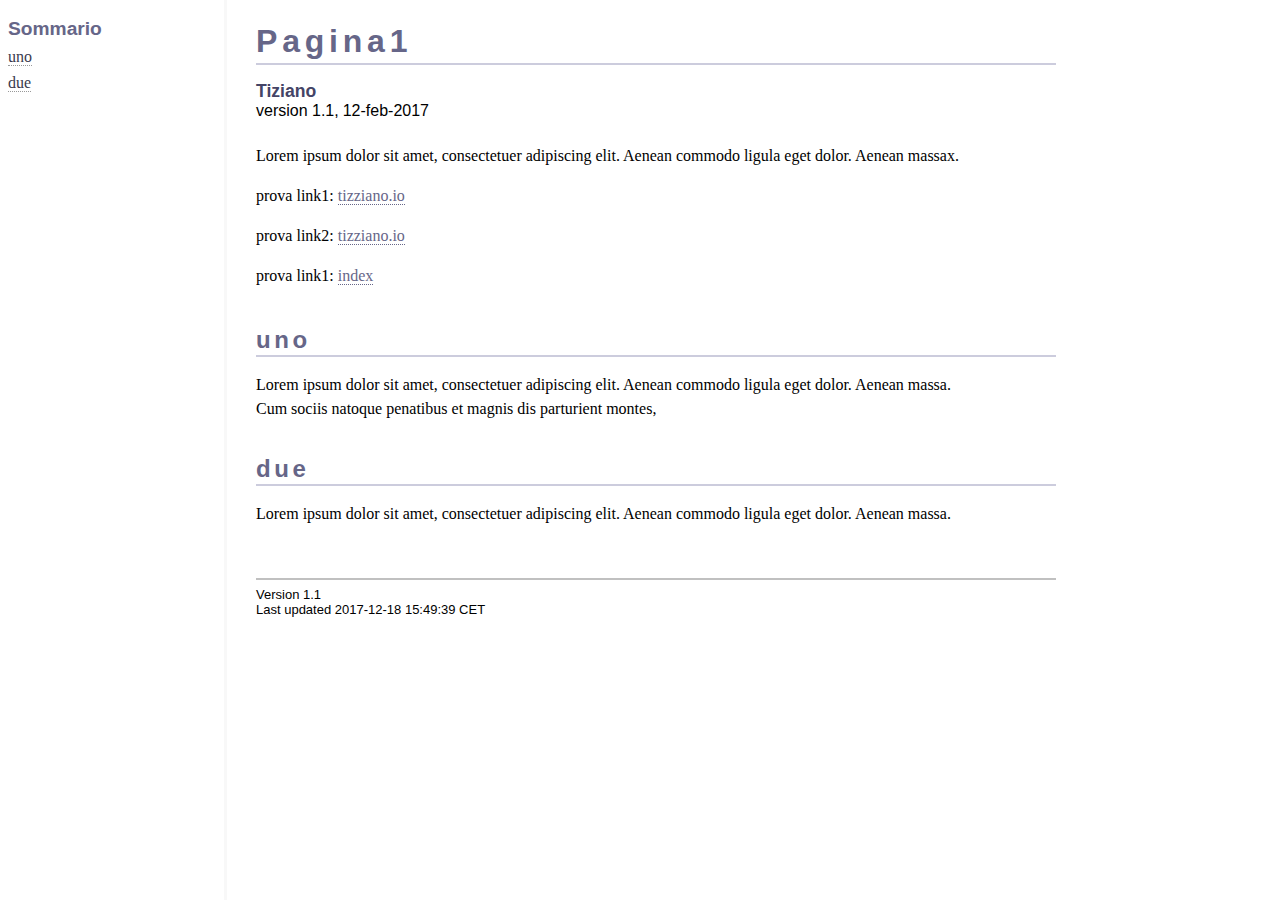
==== docs/pagina1.html @ 645f0b70 "prova pagina1" ====
<!DOCTYPE html PUBLIC "-//W3C//DTD XHTML 1.1//EN"
    "http://www.w3.org/TR/xhtml11/DTD/xhtml11.dtd">
<html xmlns="http://www.w3.org/1999/xhtml" xml:lang="it">
<head>
<meta http-equiv="Content-Type" content="application/xhtml+xml; charset=UTF-8" />
<meta name="generator" content="AsciiDoc 8.6.9" />
<title>Pagina1</title>
<style type="text/css">
/*
 * AsciiDoc 'volnitsky' theme for xhtml11 and html5 backends.
 * Based on css from http://volnitsky.com, which was in turn based on default
 * theme from AsciiDoc
 *
 * FIXME: The styling is still a bit rough in places.
 *
 */

/* Default font. */
body {
  font-family: Georgia,"Times New Roman",Times,serif;
}

/* Title font. */
h1, h2, h3, h4, h5, h6,
div.title, caption.title,
thead, p.table.header,
#toctitle,
#author, #revnumber, #revdate, #revremark,
#footer {
  font-family: Candara,Arial,sans-serif;
}


#toc a {
    border-bottom: 1px dotted #999999;
    color: #3A3A4D !important;
    text-decoration: none !important;
}
#toc a:hover {
    border-bottom: 1px solid #6D4100;
    color: #6D4100 !important;
    text-decoration: none !important;
}
a { color: #666688; text-decoration: none; border-bottom: 1px dotted #666688; }
a:visited { color: #615FA0; border-bottom: 1px dotted #615FA0; }
a:hover { color: #6D4100; border-bottom: 1px solid #6D4100; }

em {
  font-style: italic;
  color: #444466;
}

strong {
  font-weight: bold;
  color: #444466;
}

h1, h2, h3, h4, h5, h6 {
  color: #666688;
  margin-bottom: 0.5em;
  line-height: 1.3;
  letter-spacing:+0.15em;
}

h1, h2, h3 { border-bottom: 2px solid #ccd; }
h2 { padding-top: 0.5em; }
h3 { float: left; }
h3 + * { clear: left; }

div.sectionbody {
  margin-left: 0;
}

hr {
  border: 1px solid #444466;
}

p {
  margin-top: 0.5em;
  margin-bottom: 0.5em;
}

ul, ol, li > p {
  margin-top: 0;
}

pre {
  padding: 0;
  margin: 0;
}

#author {
  color: #444466;
  font-weight: bold;
  font-size: 1.1em;
}

#footer {
  font-size: small;
  border-top: 2px solid silver;
  padding-top: 0.5em;
  margin-top: 4.0em;
}

#footer-text {
  float: left;
  padding-bottom: 0.5em;
}

#footer-badges {
  float: right;
  padding-bottom: 0.5em;
}

#preamble {
  margin-top: 1.5em;
  margin-bottom: 1.5em;
}

div.tableblock, div.imageblock, div.exampleblock, div.verseblock,
div.quoteblock, div.literalblock, div.listingblock, div.sidebarblock,
div.admonitionblock {
  margin-top: 1.5em;
  margin-bottom: 1.5em;
}

div.admonitionblock {
  margin-top: 2.5em;
  margin-bottom: 2.5em;
}

div.content { /* Block element content. */
  padding: 0;
}

/* Block element titles. */
div.title, caption.title {
  color: #444466;
  font-weight: bold;
  text-align: left;
  margin-top: 1.0em;
  margin-bottom: 0.5em;
}
div.title + * {
  margin-top: 0;
}

td div.title:first-child {
  margin-top: 0.0em;
}
div.content div.title:first-child {
  margin-top: 0.0em;
}
div.content + div.title {
  margin-top: 0.0em;
}

div.sidebarblock > div.content {
  background: #ffffee;
  border: 1px solid silver;
  padding: 0.5em;
}

div.listingblock > div.content {
  border: 1px solid silver;
  background: #f4f4f4;
  padding: 0.5em;
}

div.quoteblock {
  padding-left: 2.0em;
  margin-right: 10%;
}
div.quoteblock > div.attribution {
  padding-top: 0.5em;
  text-align: right;
}

div.verseblock {
  padding-left: 2.0em;
  margin-right: 10%;
}
div.verseblock > pre.content {
  font-family: inherit;
}
div.verseblock > div.attribution {
  padding-top: 0.75em;
  text-align: left;
}
/* DEPRECATED: Pre version 8.2.7 verse style literal block. */
div.verseblock + div.attribution {
  text-align: left;
}

div.admonitionblock .icon {
  vertical-align: top;
  font-size: 1.1em;
  font-weight: bold;
  text-decoration: underline;
  color: #444466;
  padding-right: 0.5em;
}
div.admonitionblock td.content {
  padding-left: 0.5em;
  border-left: 2px solid silver;
}

div.exampleblock > div.content {
  border-left: 2px solid silver;
  padding: 0.5em;
}

div.imageblock div.content { padding-left: 0; }
span.image img { border-style: none; }
a.image:visited { color: white; }

dl {
  margin-top: 0.8em;
  margin-bottom: 0.8em;
}
dt {
  margin-top: 0.5em;
  margin-bottom: 0;
  font-style: normal;
  color: #444466;
}
dd > *:first-child {
  margin-top: 0.1em;
}

ul, ol {
    list-style-position: outside;
}
ol.arabic {
  list-style-type: decimal;
}
ol.loweralpha {
  list-style-type: lower-alpha;
}
ol.upperalpha {
  list-style-type: upper-alpha;
}
ol.lowerroman {
  list-style-type: lower-roman;
}
ol.upperroman {
  list-style-type: upper-roman;
}

div.compact ul, div.compact ol,
div.compact p, div.compact p,
div.compact div, div.compact div {
  margin-top: 0.1em;
  margin-bottom: 0.1em;
}

div.tableblock > table {
  border: 3px solid #444466;
}
thead {
  font-weight: bold;
  color: #444466;
}
tfoot {
  font-weight: bold;
}
td > div.verse {
  white-space: pre;
}
p.table {
  margin-top: 0;
}
/* Because the table frame attribute is overriden by CSS in most browsers. */
div.tableblock > table[frame="void"] {
  border-style: none;
}
div.tableblock > table[frame="hsides"] {
  border-left-style: none;
  border-right-style: none;
}
div.tableblock > table[frame="vsides"] {
  border-top-style: none;
  border-bottom-style: none;
}


div.hdlist {
  margin-top: 0.8em;
  margin-bottom: 0.8em;
}
div.hdlist tr {
  padding-bottom: 15px;
}
dt.hdlist1.strong, td.hdlist1.strong {
  font-weight: bold;
}
td.hdlist1 {
  vertical-align: top;
  font-style: normal;
  padding-right: 0.8em;
  color: #444466;
}
td.hdlist2 {
  vertical-align: top;
}
div.hdlist.compact tr {
  margin: 0;
  padding-bottom: 0;
}

.comment {
  background: yellow;
}

@media print {
  #footer-badges { display: none; }
}

#toctitle {
  color: #666688;
  font-size: 1.2em;
  font-weight: bold;
  margin-top: 1.0em;
  margin-bottom: 0.1em;
}

div.toclevel1, div.toclevel2, div.toclevel3, div.toclevel4 { margin-top: 0; margin-bottom: 0; }
div.toclevel1 { margin-top: 0.3em; margin-left: 0; font-size: 1.0em; }
div.toclevel2 { margin-top: 0.25em; margin-left: 2em; font-size: 0.9em; }
div.toclevel3 { margin-left: 4em; font-size: 0.8em; }
div.toclevel4 { margin-left: 6em; font-size: 0.8em; }

body {
  margin: 1em 5%;
  max-width:  55em;
  padding-left: 0;

}

.monospaced, tt, div.listingblock > div.content {
  font-family:  Consolas, "Andale Mono", "Courier New", monospace;
  color: #004400;
  background: #f4f4f4;
  max-width: 80em;
  line-height: 1.2em;
}

.paragraph p  {
  line-height: 1.5em;
  margin-top: 1em;
}

.paragraph p, li, dd, .content { max-width: 45em; }
.admonitionblock               { max-width: 35em; }

div.sectionbody div.ulist > ul > li {
  list-style-type: square;
  color: #aaa;
}
  div.sectionbody div.ulist >  ul > li > * {
    color: black;
    /*font-size: 50%;*/
  }


div.sectionbody div.ulist > ul > li div.ulist > ul > li {
  color: #ccd ;
}
  div.sectionbody div.ulist > ul > li div.ulist > ul > li > * {
    color: black ;
  }

em {
  font-style: normal ! important;
  font-weight: bold ! important;
  color: #662222   ! important;
  letter-spacing:+0.08em ! important;
}


/*
 * html5 specific
 *
 * */

table.tableblock {
  margin-top: 1.0em;
  margin-bottom: 1.5em;
}
thead, p.tableblock.header {
  font-weight: bold;
  color: #666688;
}
p.tableblock {
  margin-top: 0;
}
table.tableblock {
  border-width: 3px;
  border-spacing: 0px;
  border-style: solid;
  border-color: #444466;
  border-collapse: collapse;
}
th.tableblock, td.tableblock {
  border-width: 1px;
  padding: 4px;
  border-style: solid;
  border-color: #444466;
}

table.tableblock.frame-topbot {
  border-left-style: hidden;
  border-right-style: hidden;
}
table.tableblock.frame-sides {
  border-top-style: hidden;
  border-bottom-style: hidden;
}
table.tableblock.frame-none {
  border-style: hidden;
}

th.tableblock.halign-left, td.tableblock.halign-left {
  text-align: left;
}
th.tableblock.halign-center, td.tableblock.halign-center {
  text-align: center;
}
th.tableblock.halign-right, td.tableblock.halign-right {
  text-align: right;
}

th.tableblock.valign-top, td.tableblock.valign-top {
  vertical-align: top;
}
th.tableblock.valign-middle, td.tableblock.valign-middle {
  vertical-align: middle;
}
th.tableblock.valign-bottom, td.tableblock.valign-bottom {
  vertical-align: bottom;
}




@media screen {
  body {
    max-width: 50em; /* approximately 80 characters wide */
    margin-left: 16em;
  }

  #toc {
    position: fixed;
    top: 0;
    left: 0;
    bottom: 0;
    width: 13em;
    padding: 0.5em;
    padding-bottom: 1.5em;
    margin: 0;
    overflow: auto;
    border-right: 3px solid #f8f8f8;
    background-color: white;
  }

  #toc .toclevel1 {
    margin-top: 0.5em;
  }

  #toc .toclevel2 {
    margin-top: 0.25em;
    display: list-item;
    color: #aaaaaa;
  }

  #toctitle {
    margin-top: 0.5em;
  }
}
</style>
<script type="text/javascript">
/*<![CDATA[*/
var asciidoc = {  // Namespace.

/////////////////////////////////////////////////////////////////////
// Table Of Contents generator
/////////////////////////////////////////////////////////////////////

/* Author: Mihai Bazon, September 2002
 * http://students.infoiasi.ro/~mishoo
 *
 * Table Of Content generator
 * Version: 0.4
 *
 * Feel free to use this script under the terms of the GNU General Public
 * License, as long as you do not remove or alter this notice.
 */

 /* modified by Troy D. Hanson, September 2006. License: GPL */
 /* modified by Stuart Rackham, 2006, 2009. License: GPL */

// toclevels = 1..4.
toc: function (toclevels) {

  function getText(el) {
    var text = "";
    for (var i = el.firstChild; i != null; i = i.nextSibling) {
      if (i.nodeType == 3 /* Node.TEXT_NODE */) // IE doesn't speak constants.
        text += i.data;
      else if (i.firstChild != null)
        text += getText(i);
    }
    return text;
  }

  function TocEntry(el, text, toclevel) {
    this.element = el;
    this.text = text;
    this.toclevel = toclevel;
  }

  function tocEntries(el, toclevels) {
    var result = new Array;
    var re = new RegExp('[hH]([1-'+(toclevels+1)+'])');
    // Function that scans the DOM tree for header elements (the DOM2
    // nodeIterator API would be a better technique but not supported by all
    // browsers).
    var iterate = function (el) {
      for (var i = el.firstChild; i != null; i = i.nextSibling) {
        if (i.nodeType == 1 /* Node.ELEMENT_NODE */) {
          var mo = re.exec(i.tagName);
          if (mo && (i.getAttribute("class") || i.getAttribute("className")) != "float") {
            result[result.length] = new TocEntry(i, getText(i), mo[1]-1);
          }
          iterate(i);
        }
      }
    }
    iterate(el);
    return result;
  }

  var toc = document.getElementById("toc");
  if (!toc) {
    return;
  }

  // Delete existing TOC entries in case we're reloading the TOC.
  var tocEntriesToRemove = [];
  var i;
  for (i = 0; i < toc.childNodes.length; i++) {
    var entry = toc.childNodes[i];
    if (entry.nodeName.toLowerCase() == 'div'
     && entry.getAttribute("class")
     && entry.getAttribute("class").match(/^toclevel/))
      tocEntriesToRemove.push(entry);
  }
  for (i = 0; i < tocEntriesToRemove.length; i++) {
    toc.removeChild(tocEntriesToRemove[i]);
  }

  // Rebuild TOC entries.
  var entries = tocEntries(document.getElementById("content"), toclevels);
  for (var i = 0; i < entries.length; ++i) {
    var entry = entries[i];
    if (entry.element.id == "")
      entry.element.id = "_toc_" + i;
    var a = document.createElement("a");
    a.href = "#" + entry.element.id;
    a.appendChild(document.createTextNode(entry.text));
    var div = document.createElement("div");
    div.appendChild(a);
    div.className = "toclevel" + entry.toclevel;
    toc.appendChild(div);
  }
  if (entries.length == 0)
    toc.parentNode.removeChild(toc);
},


/////////////////////////////////////////////////////////////////////
// Footnotes generator
/////////////////////////////////////////////////////////////////////

/* Based on footnote generation code from:
 * http://www.brandspankingnew.net/archive/2005/07/format_footnote.html
 */

footnotes: function () {
  // Delete existing footnote entries in case we're reloading the footnodes.
  var i;
  var noteholder = document.getElementById("footnotes");
  if (!noteholder) {
    return;
  }
  var entriesToRemove = [];
  for (i = 0; i < noteholder.childNodes.length; i++) {
    var entry = noteholder.childNodes[i];
    if (entry.nodeName.toLowerCase() == 'div' && entry.getAttribute("class") == "footnote")
      entriesToRemove.push(entry);
  }
  for (i = 0; i < entriesToRemove.length; i++) {
    noteholder.removeChild(entriesToRemove[i]);
  }

  // Rebuild footnote entries.
  var cont = document.getElementById("content");
  var spans = cont.getElementsByTagName("span");
  var refs = {};
  var n = 0;
  for (i=0; i<spans.length; i++) {
    if (spans[i].className == "footnote") {
      n++;
      var note = spans[i].getAttribute("data-note");
      if (!note) {
        // Use [\s\S] in place of . so multi-line matches work.
        // Because JavaScript has no s (dotall) regex flag.
        note = spans[i].innerHTML.match(/\s*\[([\s\S]*)]\s*/)[1];
        spans[i].innerHTML =
          "[<a id='_footnoteref_" + n + "' href='#_footnote_" + n +
          "' title='View footnote' class='footnote'>" + n + "</a>]";
        spans[i].setAttribute("data-note", note);
      }
      noteholder.innerHTML +=
        "<div class='footnote' id='_footnote_" + n + "'>" +
        "<a href='#_footnoteref_" + n + "' title='Return to text'>" +
        n + "</a>. " + note + "</div>";
      var id =spans[i].getAttribute("id");
      if (id != null) refs["#"+id] = n;
    }
  }
  if (n == 0)
    noteholder.parentNode.removeChild(noteholder);
  else {
    // Process footnoterefs.
    for (i=0; i<spans.length; i++) {
      if (spans[i].className == "footnoteref") {
        var href = spans[i].getElementsByTagName("a")[0].getAttribute("href");
        href = href.match(/#.*/)[0];  // Because IE return full URL.
        n = refs[href];
        spans[i].innerHTML =
          "[<a href='#_footnote_" + n +
          "' title='View footnote' class='footnote'>" + n + "</a>]";
      }
    }
  }
},

install: function(toclevels) {
  var timerId;

  function reinstall() {
    asciidoc.footnotes();
    if (toclevels) {
      asciidoc.toc(toclevels);
    }
  }

  function reinstallAndRemoveTimer() {
    clearInterval(timerId);
    reinstall();
  }

  timerId = setInterval(reinstall, 500);
  if (document.addEventListener)
    document.addEventListener("DOMContentLoaded", reinstallAndRemoveTimer, false);
  else
    window.onload = reinstallAndRemoveTimer;
}

}
asciidoc.install(5);
/*]]>*/
</script>
</head>
<body class="article">
<div id="header">
<h1>Pagina1</h1>
<span id="author">Tiziano</span><br />
<span id="revnumber">version 1.1,</span>
<span id="revdate">12-feb-2017</span>
<div id="toc">
  <div id="toctitle">Sommario</div>
  <noscript><p><b>JavaScript must be enabled in your browser to display the table of contents.</b></p></noscript>
</div>
</div>
<div id="content">
<div id="preamble">
<div class="sectionbody">
<div class="paragraph"><p>Lorem ipsum dolor sit amet, consectetuer adipiscing elit.
Aenean commodo ligula eget dolor. Aenean massax.</p></div>
<div class="paragraph"><p>prova link1: <a href="../index.html">tizziano.io</a></p></div>
<div class="paragraph"><p>prova link2: <a href="../../github.io/index.html">tizziano.io</a></p></div>
<div class="paragraph"><p>prova link1: <a href="index.html">index</a></p></div>
</div>
</div>
<div class="sect1">
<h2 id="_uno">uno</h2>
<div class="sectionbody">
<div class="paragraph"><p>Lorem ipsum dolor sit amet, consectetuer adipiscing elit.
Aenean commodo ligula eget dolor. Aenean massa.
Cum sociis natoque penatibus et magnis dis parturient montes,</p></div>
</div>
</div>
<div class="sect1">
<h2 id="_due">due</h2>
<div class="sectionbody">
<div class="paragraph"><p>Lorem ipsum dolor sit amet, consectetuer adipiscing elit.
Aenean commodo ligula eget dolor. Aenean massa.</p></div>
</div>
</div>
</div>
<div id="footnotes"><hr /></div>
<div id="footer">
<div id="footer-text">
Version 1.1<br />
Last updated
 2017-12-18 15:49:39 CET
</div>
</div>
</body>
</html>
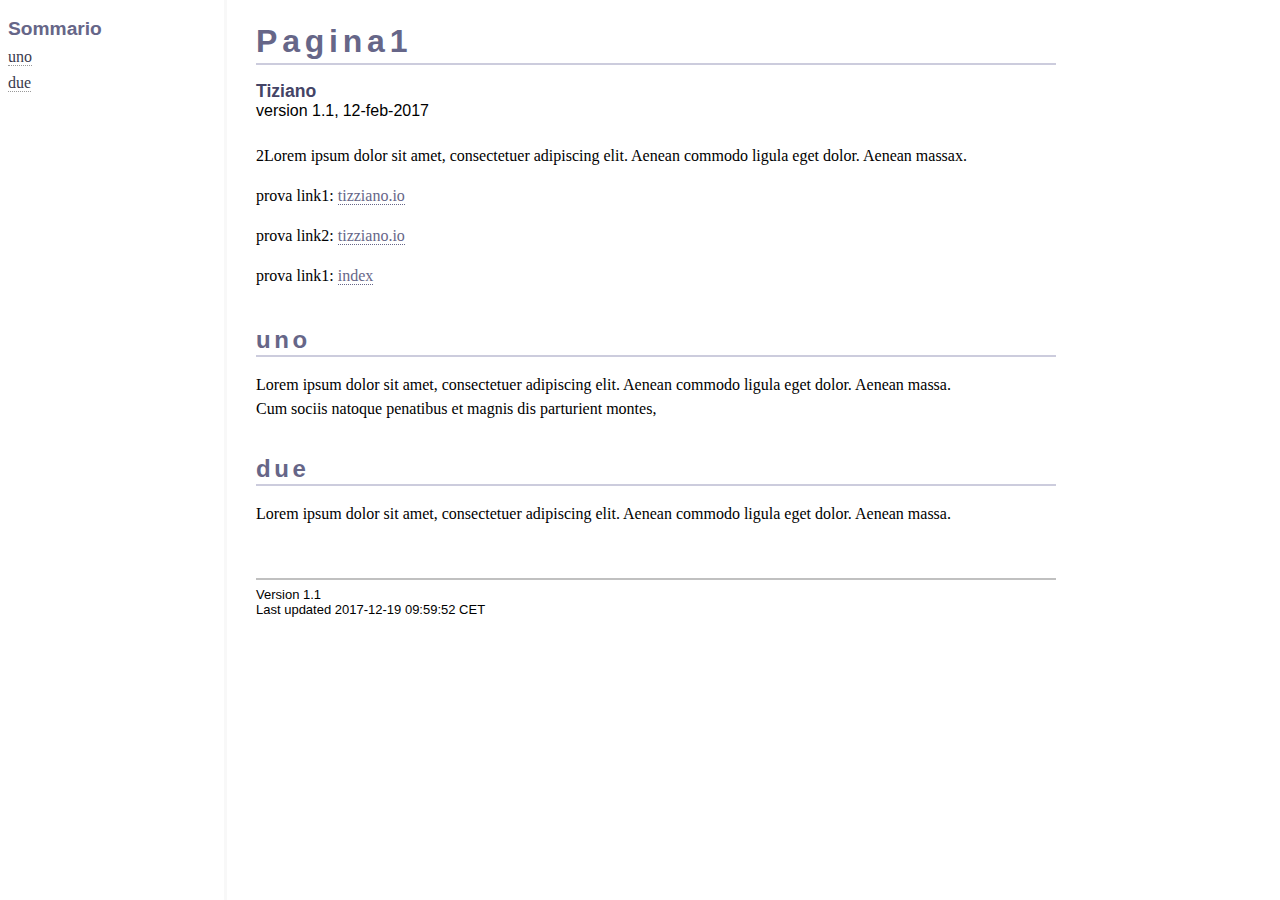
==== commit 490043ea: "modifica doc" ====
--- a/docs/pagina1.html
+++ b/docs/pagina1.html
@@ -687,7 +687,7 @@
 <div id="content">
 <div id="preamble">
 <div class="sectionbody">
-<div class="paragraph"><p>Lorem ipsum dolor sit amet, consectetuer adipiscing elit.
+<div class="paragraph"><p>2Lorem ipsum dolor sit amet, consectetuer adipiscing elit.
 Aenean commodo ligula eget dolor. Aenean massax.</p></div>
 <div class="paragraph"><p>prova link1: <a href="../index.html">tizziano.io</a></p></div>
 <div class="paragraph"><p>prova link2: <a href="../../github.io/index.html">tizziano.io</a></p></div>
@@ -715,7 +715,7 @@
 <div id="footer-text">
 Version 1.1<br />
 Last updated
- 2017-12-18 15:49:39 CET
+ 2017-12-19 09:59:52 CET
 </div>
 </div>
 </body>
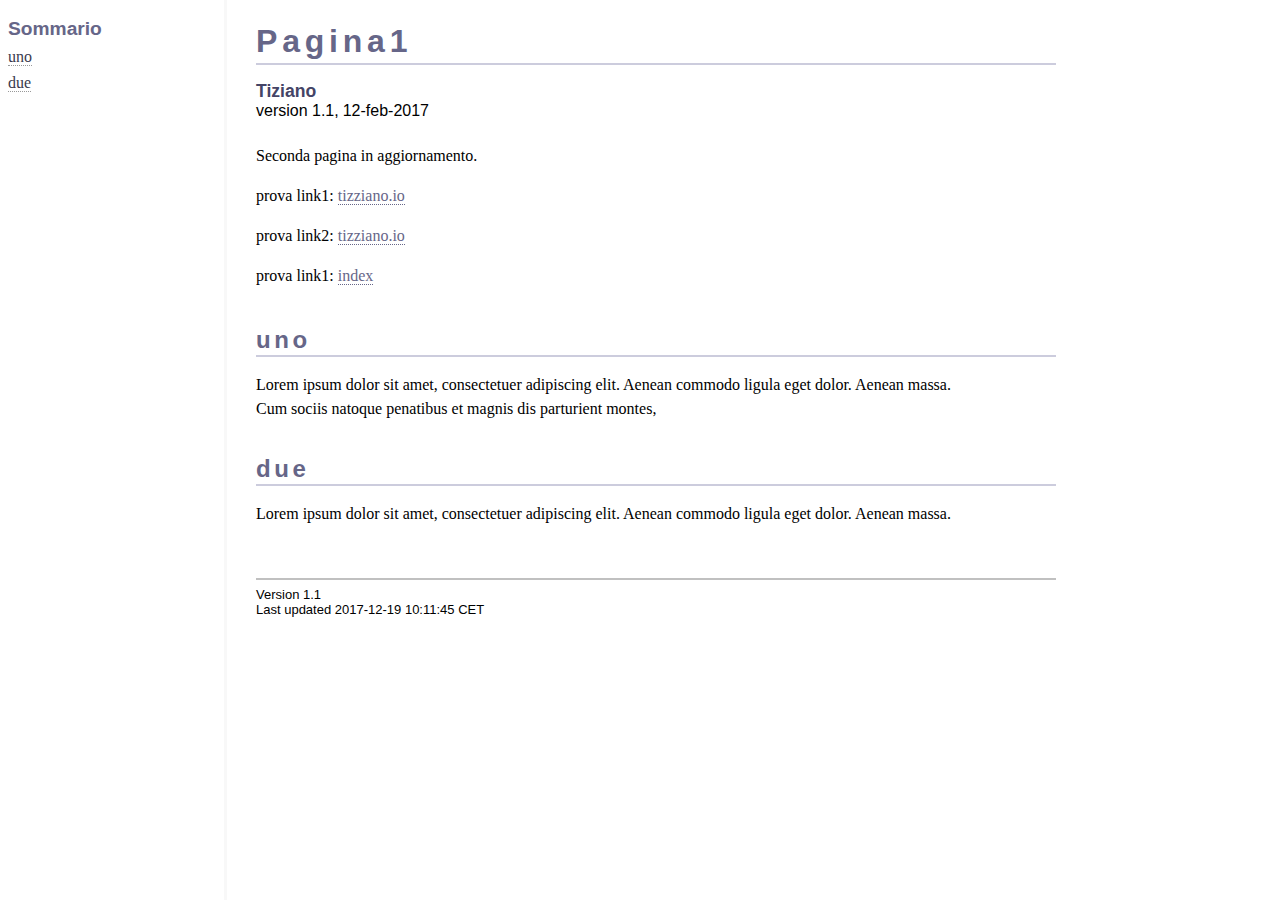
==== commit 33293008: "aggiornamento pagine" ====
--- a/docs/pagina1.html
+++ b/docs/pagina1.html
@@ -687,8 +687,7 @@
 <div id="content">
 <div id="preamble">
 <div class="sectionbody">
-<div class="paragraph"><p>2Lorem ipsum dolor sit amet, consectetuer adipiscing elit.
-Aenean commodo ligula eget dolor. Aenean massax.</p></div>
+<div class="paragraph"><p>Seconda pagina in aggiornamento.</p></div>
 <div class="paragraph"><p>prova link1: <a href="../index.html">tizziano.io</a></p></div>
 <div class="paragraph"><p>prova link2: <a href="../../github.io/index.html">tizziano.io</a></p></div>
 <div class="paragraph"><p>prova link1: <a href="index.html">index</a></p></div>
@@ -715,7 +714,7 @@
 <div id="footer-text">
 Version 1.1<br />
 Last updated
- 2017-12-19 09:59:52 CET
+ 2017-12-19 10:11:45 CET
 </div>
 </div>
 </body>
